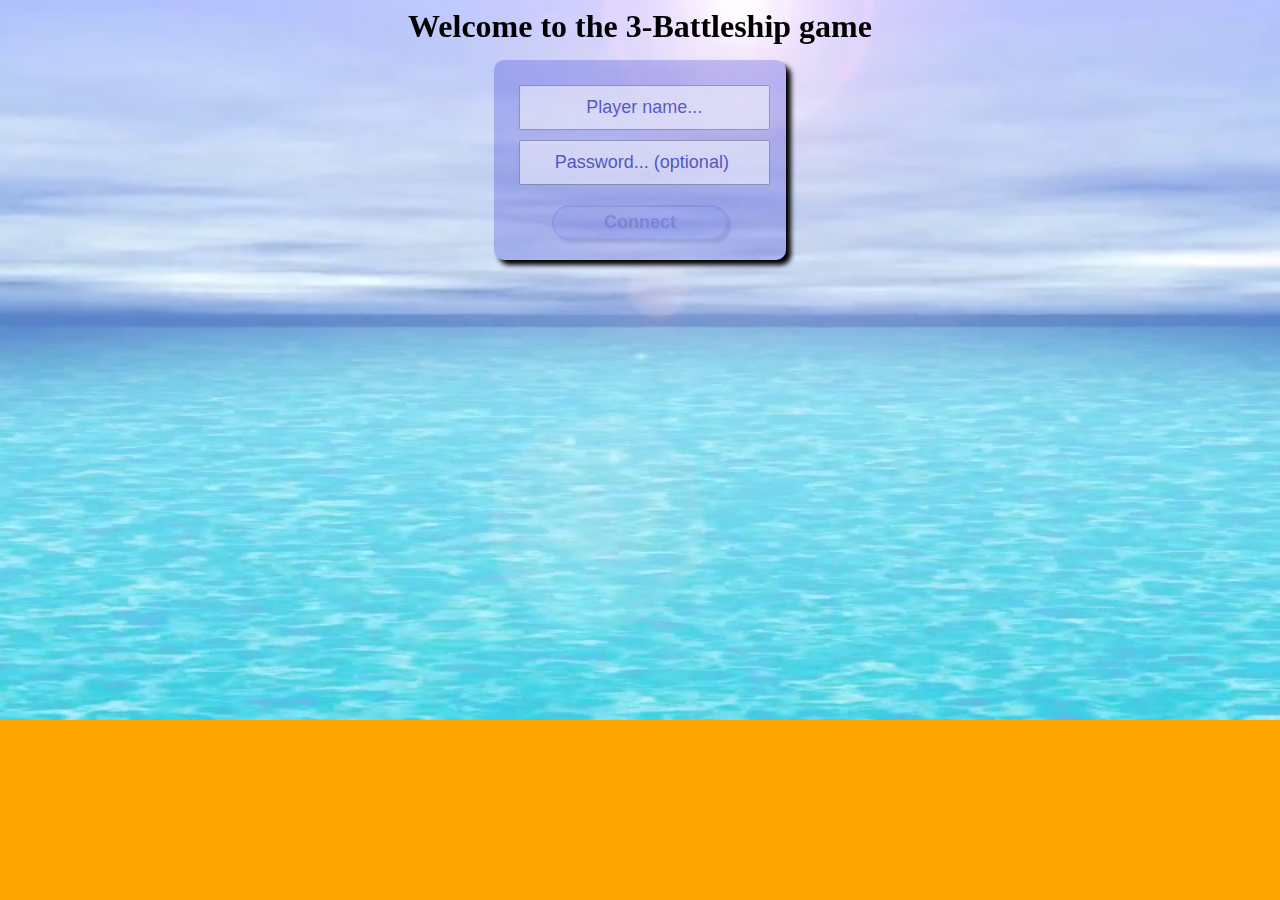
==== src/html_root/index.html @ 4fa6d355 "Initial commit." ====
<!DOCTYPE html>
<html>

<head>
    <title>3-BattleShip</title>
    <link rel="stylesheet" type="text/css" href="style.css">
    <script type="text/javascript" src="jquery-3.2.1.min.js"></script>
    <script type="text/javascript" src="jquery-ui.min.js"></script>
    <script type="text/javascript" src="seedrandom.min.js"></script>
    <script type="text/javascript" src="avatar.js"></script>
    <script type="text/javascript" src="game.js"></script>
</head>

<body>
<div id="bg_video">
    <video playsinline autoplay muted loop poster="img/sea_back.jpg" id="bg_video">
        <source src="img/sea_back.mp4" type="video/mp4">
    </video>
</div>


<div id="title">
    <h1>Welcome to the 3-Battleship game</h1>
</div>

<div id="error" class="primary">
    <h1>Error</h1>
    <p class="error_text">Error man!</p>
</div>

<div id="login" class="primary">
    <input id="player_name" class="empty" type="text" value=""><br/>
    <input title="Password is only required for private servers. You can leave it empty for public servers."
           id="password" class="empty" type="text" value="password (optional)"><br/>
    <button id="login" disabled>Connect</button>
</div>

<div id="home">
    <div id="open_challenges" class="primary">
        <h1>Open Challenges</h1>
        <table id="challenge_list"></table>
    </div>
    <div id="player_list" class="primary">
        <h1>Connected Players</h1>
        <table id="player_list_table">
            <tbody>
            </tbody>
        </table>
    </div>
    <div id="current_game" class="primary">
        <div id="their_board" class="board big">
            <div class="content"></div>
            <p id="info_board_marking">
                <strong class="water">[Ctrl]+click</strong> / <strong class="boat">[Shift]+click</strong>
                to mark a cell as
                <strong class="water">water</strong> / <strong class="boat">ship</strong>.</p>
        </div>


        <div id="turns">
            <div id="status">
                <table>
                    <tr>
                        <td><img class="img_status" src="/img/waiting_icon.gif"> </td>
                        <td><h1 class="label_status"></h1></td>
                    </tr>
                </table>
            </div>

            <div id="current_shot" class="primary">
                <img class="disabled cross cross1" src="/img/crosshair.png">
                <img class="disabled cross cross2" src="/img/crosshair.png">
                <img class="disabled cross cross3" src="/img/crosshair.png">
                <button id="fire_shots" disabled="true">Fire</button>
            </div>

            <div id="wrapper_turn_list_table">
                <table id="turn_list">
                    <tr>
                        <th class="index"></th>
                        <th class="shots">Shots</th>
                        <th class="results">Results</th>
                        <th class="note">Notes (private)</th>
                    </tr>
                </table>
            </div>
        </div>

        <div id="my_board" class="board big">
            <div class="content"></div>
        </div>

        <div id="boat_placement">
            <h1>Place your boats and hit confirm.</h1>

            <div class="content">
                <table>
                    <tr class="type">
                        <td><img id="size1" class="type" src="/img/boat_type1.png"></td>
                        <td><img id="size2" class="type selected" src="/img/boat_type2.png"></td>
                        <td><img id="size3" class="type" src="/img/boat_type3.png"></td>
                        <td><img id="size4" class="type" src="/img/boat_type4.png"></td>
                    </tr>
                    <tr class="remaining">
                        <td colspan="4">
                            Remaining: [x]
                        </td>
                    </tr>
                    <tr class="orientation">
                        <td colspan="4">
                            <img id="orientation_horizontal" class="disabled orientation" src="/img/boat_horizontal.png">
                            <img id="orientation_vertical" class="orientation" src="/img/boat_vertical.png">
                        </td>
                    </tr>
                    <tr class="accept">
                        <td colspan="4">
                            <button disabled="true" id="accept_placement">Confirm</button><br/>
                        </td>
                    </tr>
                </table>
            </div>

            <p id="tip_boat_placement">Tip: be unpredictable, use vertical and horizontal boats.</p>
        </div>

        <div class="primary popup" id="popup_results">
            <img src="/img/radar.png">
            <h1>Shot Results</h1>
            <div id="results_label">hit: Xsink: Y</div>
            <div id="game_won_label"><strong>You Win!</strong></div>
            <button id="close_popup_results">Ok</button>
        </div>

        <div class="primary popup" id="popup_incoming_shot">
            <h1>Received Incoming Shot</h1>
            <div id="popup_my_board_placeholder"></div>
            <p id="incoming_label"></p>
            <div id="game_over_label"><strong>Game Over!</strong></div>
            <button id="close_popup_incoming">Ok</button>
        </div>
    </div>

    <div id="chat" class="primary">
        <h1>Chatty chatty</h1>
        <div id="chat_output"></div>
        <input type="text" id="chat_input" value=""><button class="ui-button ui-widget ui-corner-all" id="send_chat">&gt;</button>
    </div>
</div>

<br/>
<div id="logging" class="primary">
    Log<br/>
    <textarea id="log_box" rows="25"></textarea>
</div>


<div id="popup_help" class="primary popup">
    <img class="help_button">
    <div id="help_contents">
        <h1>Help</h1>
        <h2>Goal</h2>
        <p>The goal of the game is to sink all your opponent's ships.</p>
        <p>In each turn, you shoot on 3 cells.</p>
        <p>However, you get <em>imprecise</em> results, combined for all 3 shots:</p>
        <p>For example, the result "H1 S4" means that you hit a boat of length 1, and sunk another of length 4.</p>
        <p>As another example, "S3" means you sunk a ship of length 3. Note that you will get an identical result
            if you hit that ship multiple times this turn or only the last remaining square.</p>
        <p> If you hit the last two remaining squares of a ship (e.g. of length 3) in the same turn,
            you will receive "S3", but not any "H3" corresponding to that ship in that turn.</p>
    </div>
    <button id="close_popup_help">Ok</button>
</div>

</body>

</html>
---- src/html_root/style.css ----
div.primary {
  background-color: rgba(0, 0, 200, 0.2);
  padding: 20px;
  border-radius: 10px;
  box-shadow: 5px 5px 5px #000000;
}
div.primary button {
  width: 125px;
  padding-top: 10px;
  padding-bottom: 10px;
  font-size: 120%;
  box-shadow: 3px 3px 3px rgba(0, 0, 0, 0.5);
  text-shadow: 2px 2px rgba(0, 0, 0, 0.15);
  border: 2px solid rgba(0, 0, 150, 0.4);
  background-color: rgba(0, 0, 200, 0.2);
  border-radius: 20px;
  transition-duration: 0.1s;
  margin-top: 5px;
  margin-bottom: 5px;
}
div.primary button::-moz-focus-inner {
  border: 0;
}
div.primary button:disabled {
  opacity: 0.2;
}
div.primary button:enabled:active {
  box-shadow: 1px 1px 1px rgba(0, 0, 0, 0.5);
  transform: translateY(2px) translateX(2px);
}
div.primary button:enabled:active,
div.primary button:enabled:hover {
  background-color: rgba(200, 200, 250, 0.75);
}
div.primary h1 {
  padding: 0px;
  margin-top: 0px;
  font-size: 120%;
  text-align: center;
}
div.primary table {
  border-radius: 20px;
  text-align: left;
  border-collapse: collapse;
}
div.primary table tr {
  border: 5px solid rgba(255, 255, 255, 0.4);
}
div.primary table tr.spacer {
  border: none;
}
div.primary table td,
div.primary table th {
  height: 50px;
  padding: 10px;
}
div.primary table tr:not(.spacer):nth-child(odd) {
  background-color: rgba(200, 200, 250, 0.75);
}
div.primary table tr:not(.spacer):nth-child(even) {
  background-color: rgba(150, 150, 200, 0.75);
}
div.primary table tr.spacer,
div.primary table tr.spacer td {
  height: 1px;
}
div#title {
  width: 100%;
}
div#title h1 {
  text-align: center;
  margin-top: 5px;
  margin-bottom: 15px;
}
/* Background */
div#bg_video {
  position: fixed;
  top: 0;
  right: 0;
  bottom: 0;
  left: 0;
  overflow: hidden;
  z-index: -100;
  background: orange;
}
video#bg_video {
  position: absolute;
  top: 0;
  left: 0;
  width: 100%;
  height: auto;
}
div#login {
  width: 20%;
  margin: auto;
}
div#login input {
  width: 90%;
  margin-left: 0;
  margin-right: 0;
  padding: 10px;
  margin: 5px;
  text-align: center;
  font-size: large;
  opacity: 0.5;
  color: #000096;
}
div#login input.empty {
  color: #000096;
}
div#login button {
  width: 70%;
  margin-left: auto;
  margin-right: auto;
  margin-top: 15px;
  margin-bottom: 0px;
  padding: 5px;
  display: block;
  font-size: large;
  font-weight: bold;
  color: #000096;
  opacity: 0.7;
}
div#login button:disabled {
  opacity: 0.2;
}
div#player_list {
  width: 30%;
  margin: auto;
  overflow: auto;
  max-height: 500px;
}
div#player_list table {
  width: 100%;
}
div#player_list table td.avatar {
  width: 75px;
  height: 75px;
}
div#player_list table td.name {
  width: 300px;
}
div#player_list table canvas {
  height: 75px;
  width: 75px;
  border: 5px solid rgba(255, 255, 255, 0.4);
  background-color: rgba(255, 255, 255, 0.4);
}
div#chat {
  position: absolute;
  top: 60px;
  left: 76%;
  float: right;
  width: 20%;
  display: block;
  height: 635px;
}
div#chat #chat_output {
  position: relative;
  height: calc(85%);
  width: 95%;
  background-color: rgba(255, 255, 255, 0.4);
  border: solid 2px rgba(150, 150, 200, 0.75);
  margin-bottom: 0px;
  overflow: auto;
  padding: 10px;
}
div#chat input {
  display: inline;
  height: 30px;
  margin-right: 0px;
  background-color: rgba(255, 255, 255, 0.4);
  padding: 3px;
  width: calc(80%);
}
div#chat button {
  float: right;
  margin: 0px;
  height: 40px;
  width: 50px;
  font-weight: bold;
  border-radius: 10px;
  padding: 5px;
}
div#open_challenges {
  margin: auto;
  margin-bottom: 20px;
  width: 25%;
}
div#open_challenges table {
  width: 100%;
}
div#open_challenges table td.buttons {
  width: 100px;
}
div#current_game {
  width: 70%;
  margin-left: 2.5%;
  margin-right: auto;
  padding-bottom: 10px;
}
div#current_game div {
  display: table-cell;
  vertical-align: top;
}
div#current_game div.board {
  padding: 0px;
  width: 285px;
  height: 300px;
  -webkit-touch-callout: none;
  /* iOS Safari */
  -webkit-user-select: none;
  /* Safari */
  -khtml-user-select: none;
  /* Konqueror HTML */
  -moz-user-select: none;
  /* Firefox */
  -ms-user-select: none;
  /* Internet Explorer/Edge */
  user-select: none;
  /* Non-prefixed version, currently
                                  supported by Chrome and Opera */
}
div#current_game div.board .content {
  display: grid;
  grid-template-columns: repeat(10%, auto);
  grid-template-rows: repeat(10%, auto);
}
div#current_game div.board .content .cell {
  box-sizing: border-box;
  background: rgba(255, 255, 255, 0.8);
  height: 25px;
  width: 25px;
  border: 1px solid rgba(0, 0, 150, 0.4);
  vertical-align: middle;
}
div#current_game div.board .content .cell p {
  vertical-align: middle;
  text-align: center;
  margin: 0.25em;
}
div#current_game div.board .content .cell.row0 p,
div#current_game div.board .content .cell.col0 p {
  margin-top: 20px;
}
div#current_game div.board .content .cell.header {
  background: none;
  border: none;
  text-align: center;
  font-weight: bold;
}
div#current_game div.board .content .cell.with_boat.with_shot:not(.fired) {
  background: url("/img/crosshair_white.png");
  background-size: 100% 100%;
}
div#current_game div.board .content .cell.with_water.with_shot:not(.fired) {
  background: url("/img/crosshair_blue.png");
  background-size: 100% 100%;
}
div#current_game div.board .content .cell.with_boat {
  background: rgba(10, 10, 10, 0.6);
  color: white;
}
div#current_game div.board .content .cell.with_water {
  background: rgba(10, 10, 200, 0.6);
  color: white;
}
div#current_game div.board .content .cell.good_selection {
  background: #64ff64;
}
div#current_game div.board .content .cell.bad_selection {
  background: #ff6464;
}
div#current_game div.board .content .cell.with_boat.bad_selection {
  background: rgba(200, 90, 90, 0.8);
}
div#current_game div.board .content .cell.with_shot:not(.fired) {
  background-image: url("/img/crosshair.png");
  background-size: 100% 100%;
}
div#current_game div.board .content .cell.with_shot.fired p {
  font-weight: bold;
  font-size: 200%;
}
div#current_game div.board .content .cell:hover:not(.header):not(.disabled):not(.with_shot) {
  border: 4px solid rgba(0, 0, 150, 0.4);
}
div#current_game div.board .content .row0 {
  grid-row: 1;
}
div#current_game div.board .content .col0 {
  grid-column: 1;
}
div#current_game div.board .content .row1 {
  grid-row: 2;
}
div#current_game div.board .content .col1 {
  grid-column: 2;
}
div#current_game div.board .content .row2 {
  grid-row: 3;
}
div#current_game div.board .content .col2 {
  grid-column: 3;
}
div#current_game div.board .content .row3 {
  grid-row: 4;
}
div#current_game div.board .content .col3 {
  grid-column: 4;
}
div#current_game div.board .content .row4 {
  grid-row: 5;
}
div#current_game div.board .content .col4 {
  grid-column: 5;
}
div#current_game div.board .content .row5 {
  grid-row: 6;
}
div#current_game div.board .content .col5 {
  grid-column: 6;
}
div#current_game div.board .content .row6 {
  grid-row: 7;
}
div#current_game div.board .content .col6 {
  grid-column: 7;
}
div#current_game div.board .content .row7 {
  grid-row: 8;
}
div#current_game div.board .content .col7 {
  grid-column: 8;
}
div#current_game div.board .content .row8 {
  grid-row: 9;
}
div#current_game div.board .content .col8 {
  grid-column: 9;
}
div#current_game div.board .content .row9 {
  grid-row: 10;
}
div#current_game div.board .content .col9 {
  grid-column: 10;
}
div#current_game div.board .content .row10 {
  grid-row: 11;
}
div#current_game div.board .content .col10 {
  grid-column: 11;
}
div#current_game div.big {
  width: 600px !important;
  height: 600px !important;
}
div#current_game div.big .cell.header {
  font-size: 20px;
}
div#current_game div.big .cell.header p {
  -webkit-margin-before: 1em;
}
div#current_game div.big .cell {
  background: white;
  width: 54px !important;
  height: 54px !important;
}
div#current_game div#their_board p#info_board_marking {
  text-align: center;
  font-style: italic;
}
div#current_game div#their_board p#info_board_marking strong {
  font-size: 120%;
}
div#current_game div#their_board p#info_board_marking strong.water {
  color: rgba(10, 10, 200, 0.6);
}
div#current_game div#their_board p#info_board_marking strong.boat {
  color: rgba(10, 10, 10, 0.6);
}
div#current_game div#turns {
  width: 100%;
}
div#current_game div#turns div#wrapper_turn_list_table {
  height: 450px;
  overflow-y: auto;
  width: 95%;
  display: block;
  text-align: center;
  padding-left: 25px;
}
div#current_game div#turns table#turn_list {
  margin: auto;
}
div#current_game div#turns table#turn_list td,
div#current_game div#turns table#turn_list th {
  height: 25px;
  padding: 5px;
}
div#current_game div#turns table#turn_list th {
  font-weight: bold;
}
div#current_game div#turns table#turn_list th.index {
  text-align: center;
}
div#current_game div#turns table#turn_list th.shots {
  min-width: 100px;
}
div#current_game div#turns table#turn_list th.results {
  min-width: 100px;
}
div#current_game div#turns table#turn_list th.note {
  min-width: 200px;
}
div#current_game div#turns table#turn_list input {
  width: 95%;
}
div#current_game div#status {
  width: 100%;
  padding-left: 100px;
}
div#current_game div#status table {
  width: 100%;
  border: 0px;
  background: none;
}
div#current_game div#status table td,
div#current_game div#status table tr {
  border: 0px;
  background: none;
}
div#current_game div#status table .label_status {
  color: rgba(0, 0, 150, 0.4);
  font-size: 120%;
}
div#current_game div#current_shot {
  display: block;
  width: 75%;
  margin: auto;
  margin-bottom: 25px;
  text-align: center;
  vertical-align: middle;
}
div#current_game div#current_shot img.cross {
  width: 60px;
  height: 60px;
  vertical-align: middle;
  margin-right: 10px;
}
div#current_game div#current_shot img.cross.disabled {
  opacity: 0.3;
}
div#current_game div#current_shot button {
  margin-bottom: 12px;
}
div#current_game div#current_shot button:not(:disabled) {
  background-color: rgba(255, 100, 100, 0.7);
  animation-duration: 0.15s;
}
div#current_game div#current_shot button:not(:disabled):hover {
  background-color: rgba(255, 25, 25, 0.85);
  color: white;
  font-weight: bold;
}
div#current_game div#boat_placement {
  width: 100%;
  vertical-align: middle;
  padding-left: 50px;
  text-align: center;
  margin: auto;
}
div#current_game div#boat_placement h1 {
  text-align: center;
  color: rgba(0, 0, 150, 0.4);
}
div#current_game div#boat_placement p#tip_boat_placement {
  text-align: center;
  font-style: italic;
}
div#current_game div#boat_placement .content {
  margin: auto;
}
div#current_game div#boat_placement table {
  background-color: rgba(200, 200, 250, 0.75);
  border: solid 3px rgba(0, 0, 150, 0.4);
  border-radius: 25px;
  border-collapse: separate;
}
div#current_game div#boat_placement table tr {
  background: none;
  border: none;
}
div#current_game div#boat_placement table tr.remaining {
  padding: 0px;
  margin: 0px;
}
div#current_game div#boat_placement table tr.remaining td {
  height: 15px;
}
div#current_game div#boat_placement table td {
  background: none;
  border: none;
}
div#current_game div#boat_placement td {
  text-align: center;
}
div#current_game div#boat_placement img.disabled {
  opacity: 0.2;
}
div#current_game div#boat_placement img.type {
  width: 60px;
  height: 60px;
  padding: 10px;
  border-radius: 10px;
}
div#current_game div#boat_placement img.type:hover:not(.disabled),
div#current_game div#boat_placement img.type.selected {
  background-color: rgba(150, 150, 200, 0.75);
}
div#current_game div#boat_placement img.type.selected {
  border: 5px solid rgba(0, 0, 150, 0.4);
}
div#current_game div#boat_placement img.orientation {
  width: 150px;
  height: 150px;
}
div#current_game div.popup {
  border: 3px solid rgba(0, 0, 150, 0.4);
  position: absolute;
  top: 150px;
  left: 40%;
  width: 30%;
  background: #afaffa;
  text-align: center;
  vertical-align: center;
  box-shadow: 3px 3px 3px #000000;
}
div#current_game div.popup h1 {
  color: rgba(0, 0, 150, 0.4);
}
div#current_game div.popup div#my_board {
  width: 250px;
  display: block;
  margin-left: 10px;
}
div#current_game div.popup div#my_board .cell.has_shot {
  border: 3px solid orange;
}
div#current_game div.popup div#my_board .cell.row0 p,
div#current_game div.popup div#my_board .cell.col0 p {
  margin-top: 0.25em;
}
div#current_game div.popup #game_won_label {
  font-size: 200%;
  font-weight: bold;
  color: #009900;
  display: block;
}
div#current_game div.popup img {
  width: 200px;
  height: 200px;
  margin-bottom: 15px;
}
div#current_game div.popup div#results_label {
  width: 100%;
  text-align: center;
  display: block;
  margin-top: 15px;
  margin-bottom: 15px;
}
div#current_game div.popup div#results_label p {
  text-align: center;
  width: 100%;
}
div#current_game div#popup_incoming_shot {
  width: 300px;
  left: 700px;
}
div#current_game div#popup_incoming_shot div#game_over_label {
  display: block;
  font-size: 200%;
  color: red;
}
/* Help */
div#popup_help {
  top: 200px;
  width: 30%;
  margin: auto;
}
/* Error */
div#error {
  width: 30%;
  margin: auto;
  margin-bottom: 20px;
}
div#error h1,
div#error p {
  color: #960000;
}
/* Logs */
div#logging {
  margin-top: 50px;
  width: 50%;
  margin-left: auto;
  margin-right: auto;
  padding: 5px;
  text-align: center;
}
div#logging textarea {
  background: #FFEFD5;
  color: #A82729;
  width: 90%;
  margin: auto;
  display: block;
}
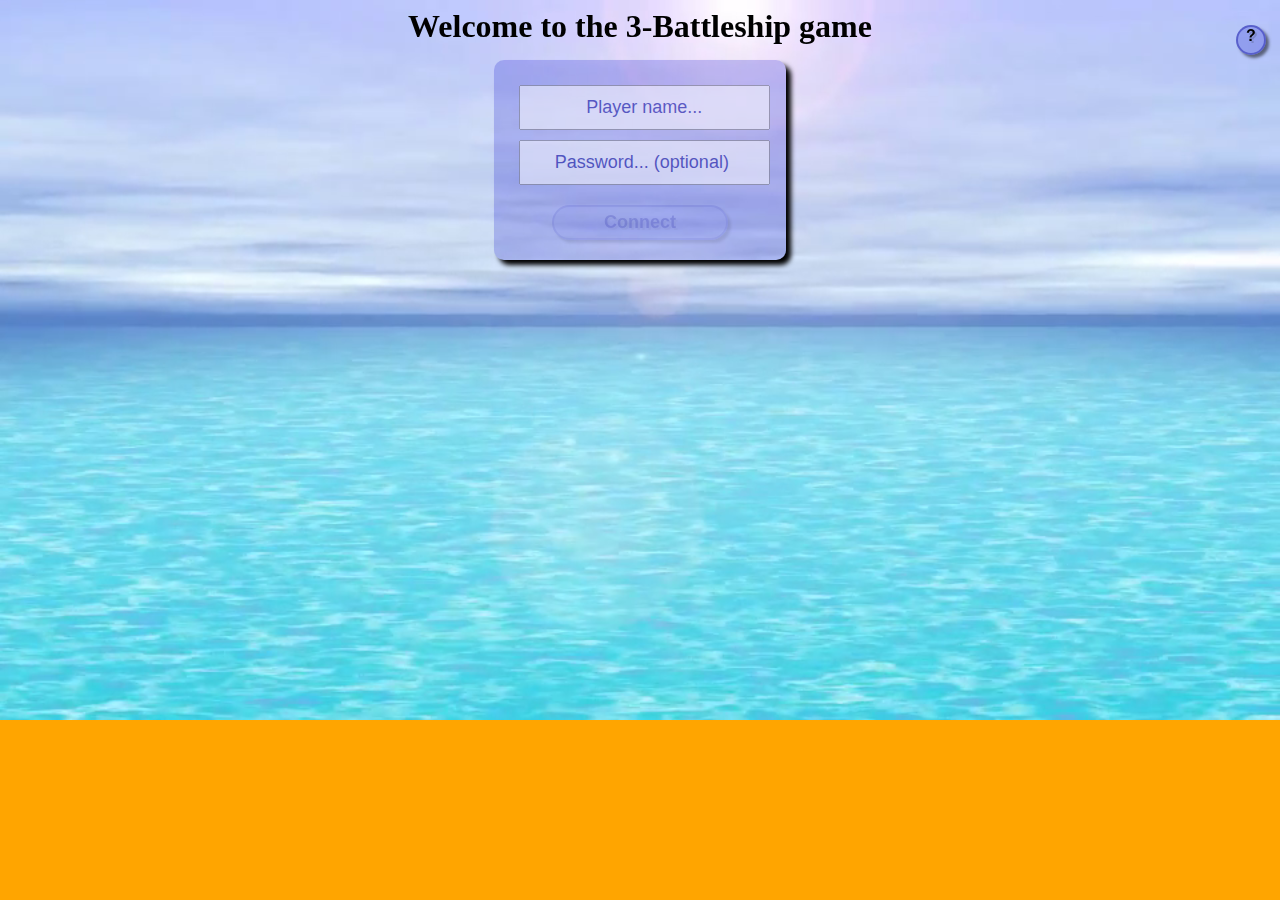
==== commit b39e6d61: "Added help button that redirects to the github page" ====
--- a/src/html_root/index.html
+++ b/src/html_root/index.html
@@ -154,21 +154,8 @@
 </div>
 
 
-<div id="popup_help" class="primary popup">
-    <img class="help_button">
-    <div id="help_contents">
-        <h1>Help</h1>
-        <h2>Goal</h2>
-        <p>The goal of the game is to sink all your opponent's ships.</p>
-        <p>In each turn, you shoot on 3 cells.</p>
-        <p>However, you get <em>imprecise</em> results, combined for all 3 shots:</p>
-        <p>For example, the result "H1 S4" means that you hit a boat of length 1, and sunk another of length 4.</p>
-        <p>As another example, "S3" means you sunk a ship of length 3. Note that you will get an identical result
-            if you hit that ship multiple times this turn or only the last remaining square.</p>
-        <p> If you hit the last two remaining squares of a ship (e.g. of length 3) in the same turn,
-            you will receive "S3", but not any "H3" corresponding to that ship in that turn.</p>
-    </div>
-    <button id="close_popup_help">Ok</button>
+<div id="help_button_wrapper" class="primary">
+    <button id="help_button">?</button>
 </div>
 
 </body>
--- a/src/html_root/style.css
+++ b/src/html_root/style.css
@@ -583,10 +583,23 @@
   color: red;
 }
 /* Help */
-div#popup_help {
-  top: 200px;
-  width: 30%;
-  margin: auto;
+div#help_button_wrapper {
+  position: absolute;
+  top: 0px;
+  left: 95%;
+  border: none;
+  background: none;
+  box-shadow: none;
+}
+div#help_button_wrapper button {
+  width: 30px;
+  height: 30px;
+  font-size: 100%;
+  font-weight: bold;
+  position: relative;
+  padding-top: 0px;
+  display: table-cell;
+  vertical-align: middle;
 }
 /* Error */
 div#error {
